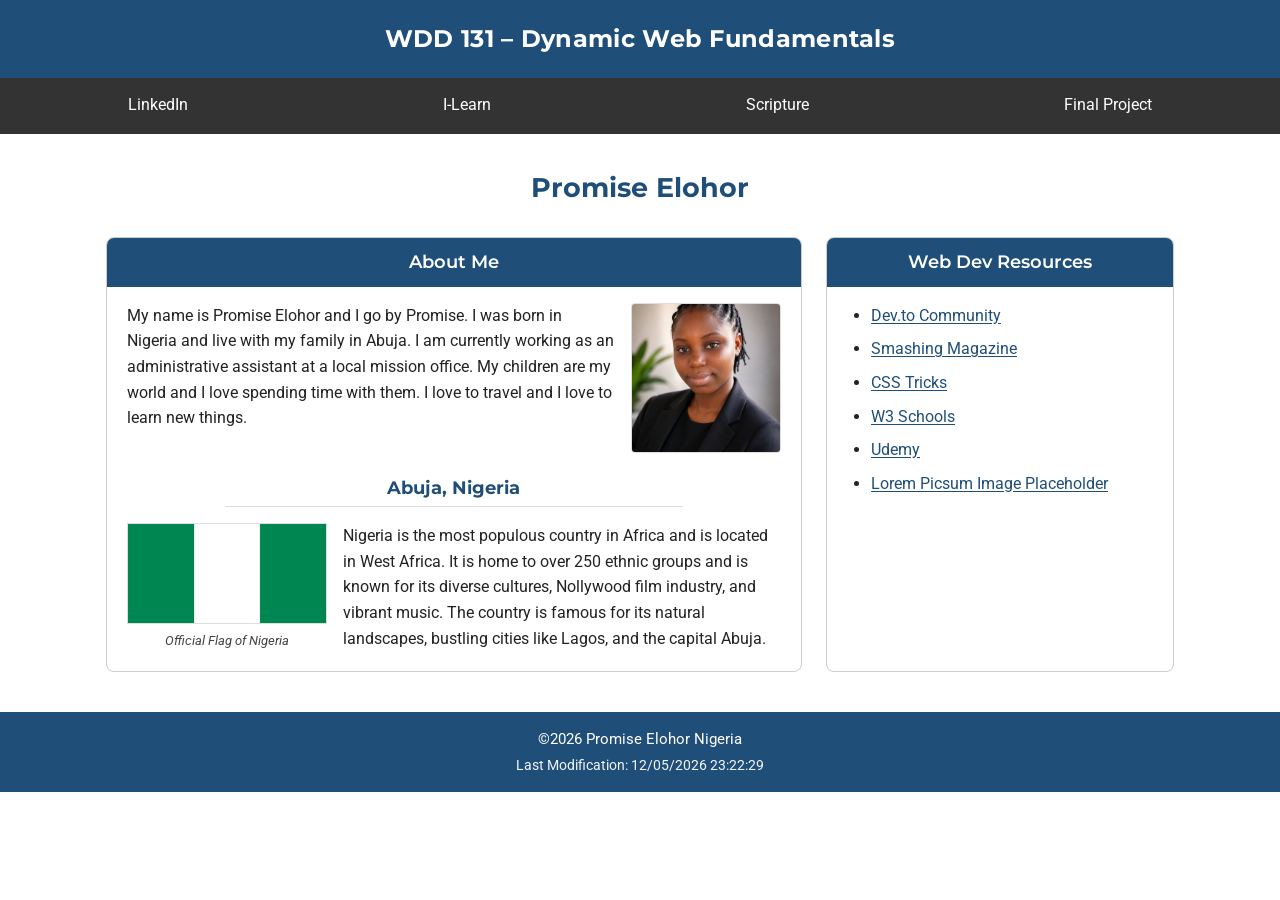
==== index.html @ 85bf046e "relocate files" ====
<!DOCTYPE html>
<html lang="en">

<head>
    <meta charset="utf-8">
    <meta name="viewport" content="width=device-width, initial-scale=1.0">
    <title>WDD 131 – Dynamic Web Fundamentals – Promise Elohor</title>
    <meta name="description"
        content="WDD 131 – Dynamic Web Fundamentals, Promise Elohor, home page, web development resources, Nigeria">
    <meta name="author" content="Promise Elohor">
    <link rel="preconnect" href="https://fonts.googleapis.com">
    <link rel="preconnect" href="https://fonts.gstatic.com" crossorigin>
    <link
        href="https://fonts.googleapis.com/css2?family=Montserrat:wght@400;600;700&family=Roboto:wght@300;400;500&display=swap"
        rel="stylesheet">
    <link rel="stylesheet" href="styles/base.css">
    <script src="scripts/getdates.js" defer></script>
</head>

<body>
    <header>
        <span id="course-title">WDD 131 – Dynamic Web Fundamentals</span>
        <nav>
            <a href="https://www.linkedin.com/">LinkedIn</a>
            <a href="https://byupw.instructure.com/">I-Learn</a>
            <a href="https://www.churchofjesuschrist.org/study/scriptures/bofm/1-ne/3?lang=eng&id=p7#p7">Scripture</a>
            <a href="#">Final Project</a>
        </nav>
    </header>
    <main>
        <h1>Promise Elohor</h1>
        <section class="card">
            <h2>About Me</h2>
            <div class="card-content">
                <div class="about-grid">
                    <div class="about-text">
                        <p>My name is Promise Elohor and I go by Promise. I was born in Nigeria and live with my family
                            in Abuja. I am currently working as an administrative assistant at a local mission office.
                            My children are my world and I love spending time with them. I love to travel and I love to
                            learn new things.</p>
                    </div>
                    <img src="images/profile.jpeg" alt="Hello, my name is Promise Elohor" width="150" height="150">
                </div>
                <h3>Abuja, Nigeria</h3>
                <div class="location-grid">
                    <figure>
                        <img src="images/nigeria.jpg" alt="Flag of Nigeriar" width="150" height="150">
                        <figcaption>Official Flag of Nigeria</figcaption>
                    </figure>
                    <p>Nigeria is the most populous country in Africa and is located in West Africa. It is home to over
                        250 ethnic groups and is known for its diverse cultures, Nollywood film industry, and vibrant
                        music. The country is famous for its natural landscapes, bustling cities like Lagos, and the
                        capital Abuja.</p>
                </div>
            </div>
        </section>
        <section class="card">
            <h2>Web Dev Resources</h2>
            <div class="card-content resources">
                <ul>
                    <li><a href="https://dev.to/" target="_blank">Dev.to Community</a></li>
                    <li><a href="https://www.smashingmagazine.com/" target="_blank">Smashing Magazine</a></li>
                    <li><a href="https://css-tricks.com/" target="_blank">CSS Tricks</a></li>
                    <li><a href="https://www.w3schools.com/" target="_blank">W3 Schools</a></li>
                    <li><a href="https://www.udemy.com/" target="_blank">Udemy</a></li>
                    <li><a href="https://picsum.photos/" target="_blank">Lorem Picsum Image Placeholder</a></li>
                </ul>
            </div>
        </section>
    </main>
    <footer>
        <p>&copy;<span id="currentyear"></span> Promise Elohor Nigeria</p>
        <p id="lastModified"></p>
    </footer>
</body>

</html>
---- styles/base.css ----
/* WDD131 Base - Perfect Score Optimized
   - AA contrast fix: footer uses #FFFFFF on #1F4E79 (was yellow)
   - No layout shift on hover, focus-visible, responsive
*/
* { box-sizing: border-box; margin: 0; padding: 0; }

body {
    font-family: 'Roboto', Helvetica, sans-serif;
    line-height: 1.6;
    color: #222;
    background-color: #fff;
}

/* HEADER */
header {
    background-color: #1F4E79;
}

#course-title {
    display: block;
    text-align: center;
    padding: 1.25rem 1rem;
    font-family: 'Montserrat', sans-serif;
    font-weight: 700;
    font-size: 1.5rem;
    color: #fff;
    letter-spacing: 0.3px;
}

/* NAV - Flex, evenly spaced */
nav {
    display: flex;
    justify-content: space-around;
    align-items: center;
    background-color: #333333;
    flex-wrap: wrap;
}

nav a {
    display: block;
    color: #fff;
    text-decoration: none;
    padding: 0.85rem 1rem;
    font-weight: 400;
    font-size: 1rem;
    transition: background-color 0.2s ease, color 0.2s ease;
    /* prevents layout shift */
    border-bottom: 3px solid transparent;
}

nav a:hover,
nav a:focus-visible {
    background-color: #555555;
    color: #fff;
    border-bottom-color: #ffffff;
    outline: none;
}

nav a:focus-visible {
    outline: 2px solid #fff;
    outline-offset: -2px;
}

/* MAIN - centered, limited width */
main {
    max-width: 1100px;
    margin: 0 auto;
    padding: 1.5rem 1rem;
    display: grid;
    grid-template-columns: 2fr 1fr;
    gap: 1.5rem;
}

main h1 {
    grid-column: 1 / -1;
    font-family: 'Montserrat', sans-serif;
    font-size: 1.7rem;
    text-align: center;
    padding: 0.5rem 0 0.2rem;
    color: #1F4E79;
}

/* CARDS */
.card {
    border: 1px solid #ccc;
    border-radius: 8px;
    overflow: hidden;
    background: #fff;
    display: flex;
    flex-direction: column;
}

.card h2 {
    background-color: #1F4E79;
    color: #fff;
    text-align: center;
    padding: 0.65rem;
    font-family: 'Montserrat', sans-serif;
    font-size: 1.1rem;
    font-weight: 600;
}

.card-content {
    padding: 1rem 1.25rem 1.25rem;
}

.about-grid {
    display: flex;
    gap: 1rem;
    align-items: flex-start;
    margin-bottom: 1.25rem;
}

.about-text p {
    margin-bottom: 0;
    text-align: left;
}

.about-grid img {
    border-radius: 4px;
    border: 1px solid #ddd;
    flex-shrink: 0;
    object-fit: cover;
    width: 150px;
    height: 150px;
}

.card h3 {
    text-align: center;
    font-family: 'Montserrat', sans-serif;
    color: #1F4E79;
    border-bottom: 1px solid #ddd;
    width: 70%;
    margin: 0 auto 1rem;
    padding-bottom: 0.25rem;
    font-size: 1.15rem;
}

.location-grid {
    display: grid;
    grid-template-columns: 200px 1fr;
    gap: 1rem;
    align-items: start;
}

.location-grid figure {
    margin: 0;
}

.location-grid img {
    width: 100%;
    height: auto;
    border: 1px solid #ddd;
    display: block;
}

.location-grid figcaption {
    font-size: 0.82rem;
    font-style: italic;
    text-align: center;
    margin-top: 0.35rem;
    color: #444;
}

.resources ul {
    list-style: disc;
    padding-left: 1.5rem;
}

.resources li {
    margin-bottom: 0.5rem;
}

.resources a {
    color: #1F4E79;
    text-decoration: underline;
    text-underline-offset: 2px;
}

.resources a:hover,
.resources a:focus-visible {
    color: #0f2f4d;
    background-color: #eef3f8;
    outline: none;
}

/* FOOTER - AA Contrast Safe */
footer {
    background-color: #1F4E79;
    color: #FFFFFF;
    text-align: center;
    padding: 1rem;
    margin-top: 1rem;
}

footer p {
    color: #FFFFFF;
    font-size: 0.95rem;
    line-height: 1.5;
}

footer #lastModified {
    color: #FFFFFF;
    font-size: 0.88rem;
    margin-top: 0.25rem;
    opacity: 0.95;
}

/* RESPONSIVE */
@media (max-width: 800px) {
    main {
        grid-template-columns: 1fr;
    }
    .about-grid {
        flex-direction: column-reverse;
        align-items: center;
    }
    .location-grid {
        grid-template-columns: 1fr;
    }
    .location-grid figure {
        max-width: 250px;
        margin: 0 auto;
    }
}
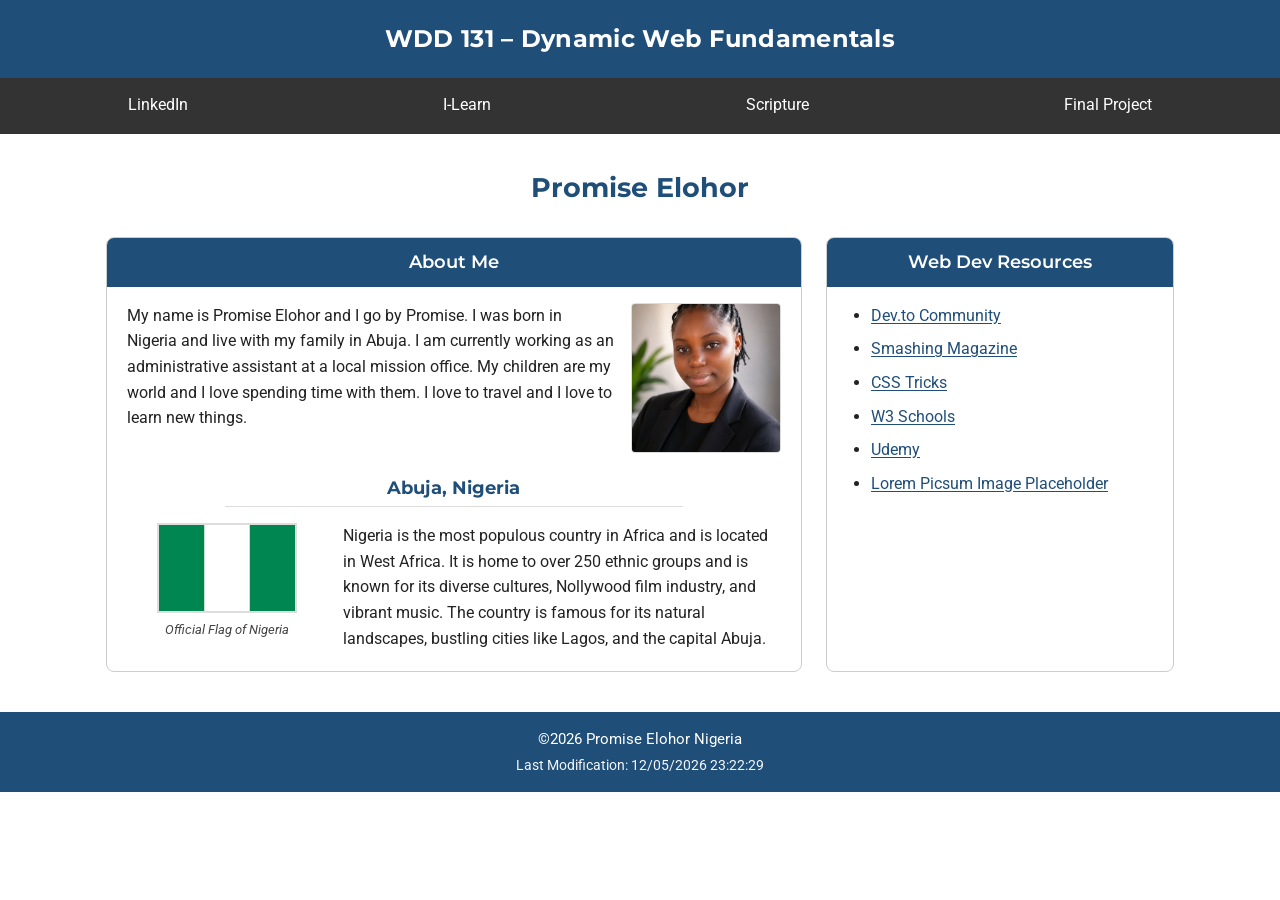
==== commit 2b65e2df: "Recreate Week 1 homepage" ====
--- a/index.html
+++ b/index.html
@@ -1,22 +1,17 @@
 <!DOCTYPE html>
 <html lang="en">
-
 <head>
     <meta charset="utf-8">
     <meta name="viewport" content="width=device-width, initial-scale=1.0">
     <title>WDD 131 – Dynamic Web Fundamentals – Promise Elohor</title>
-    <meta name="description"
-        content="WDD 131 – Dynamic Web Fundamentals, Promise Elohor, home page, web development resources, Nigeria">
+    <meta name="description" content="WDD 131 – Dynamic Web Fundamentals, Promise Elohor, home page, web development resources, Nigeria">
     <meta name="author" content="Promise Elohor">
     <link rel="preconnect" href="https://fonts.googleapis.com">
     <link rel="preconnect" href="https://fonts.gstatic.com" crossorigin>
-    <link
-        href="https://fonts.googleapis.com/css2?family=Montserrat:wght@400;600;700&family=Roboto:wght@300;400;500&display=swap"
-        rel="stylesheet">
+    <link href="https://fonts.googleapis.com/css2?family=Montserrat:wght@400;600;700&family=Roboto:wght@300;400;500&display=swap" rel="stylesheet">
     <link rel="stylesheet" href="styles/base.css">
     <script src="scripts/getdates.js" defer></script>
 </head>
-
 <body>
     <header>
         <span id="course-title">WDD 131 – Dynamic Web Fundamentals</span>
@@ -34,23 +29,19 @@
             <div class="card-content">
                 <div class="about-grid">
                     <div class="about-text">
-                        <p>My name is Promise Elohor and I go by Promise. I was born in Nigeria and live with my family
-                            in Abuja. I am currently working as an administrative assistant at a local mission office.
-                            My children are my world and I love spending time with them. I love to travel and I love to
-                            learn new things.</p>
+                        <p>My name is Promise Elohor and I go by Promise. I was born in Nigeria and live with my family in Abuja. I am currently working as an administrative assistant at a local mission office. My children are my world and I love spending time with them. I love to travel and I love to learn new things.</p>
                     </div>
                     <img src="images/profile.jpeg" alt="Hello, my name is Promise Elohor" width="150" height="150">
                 </div>
                 <h3>Abuja, Nigeria</h3>
                 <div class="location-grid">
                     <figure>
-                        <img src="images/nigeria.jpg" alt="Flag of Nigeriar" width="150" height="150">
+                        <div style="width:140px;height:90px;border:1px solid #ddd;display:flex;overflow:hidden;margin:0 auto;">
+                    <img src="images/nigeria.jpg" alt="" width="150" height="150">
+                        </div>
                         <figcaption>Official Flag of Nigeria</figcaption>
                     </figure>
-                    <p>Nigeria is the most populous country in Africa and is located in West Africa. It is home to over
-                        250 ethnic groups and is known for its diverse cultures, Nollywood film industry, and vibrant
-                        music. The country is famous for its natural landscapes, bustling cities like Lagos, and the
-                        capital Abuja.</p>
+                    <p>Nigeria is the most populous country in Africa and is located in West Africa. It is home to over 250 ethnic groups and is known for its diverse cultures, Nollywood film industry, and vibrant music. The country is famous for its natural landscapes, bustling cities like Lagos, and the capital Abuja.</p>
                 </div>
             </div>
         </section>
@@ -73,5 +64,4 @@
         <p id="lastModified"></p>
     </footer>
 </body>
-
-</html>+</html>
